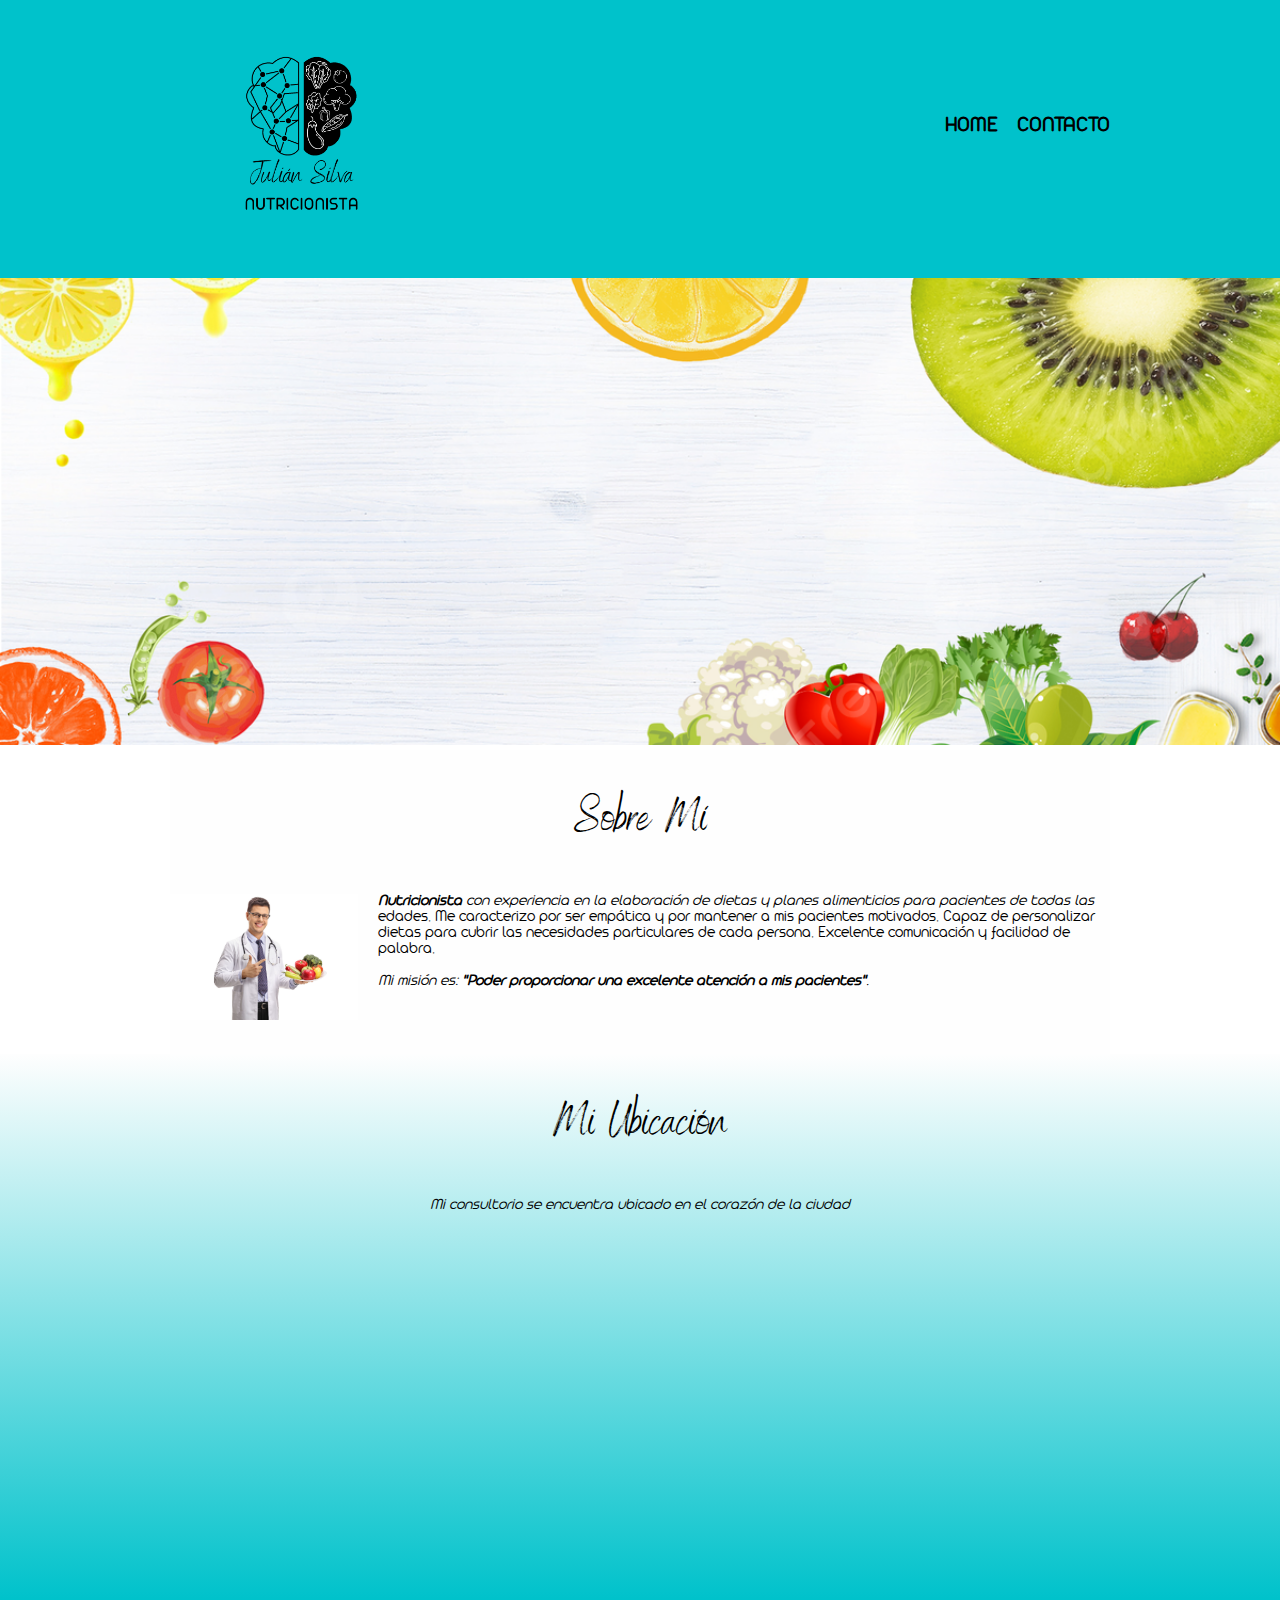
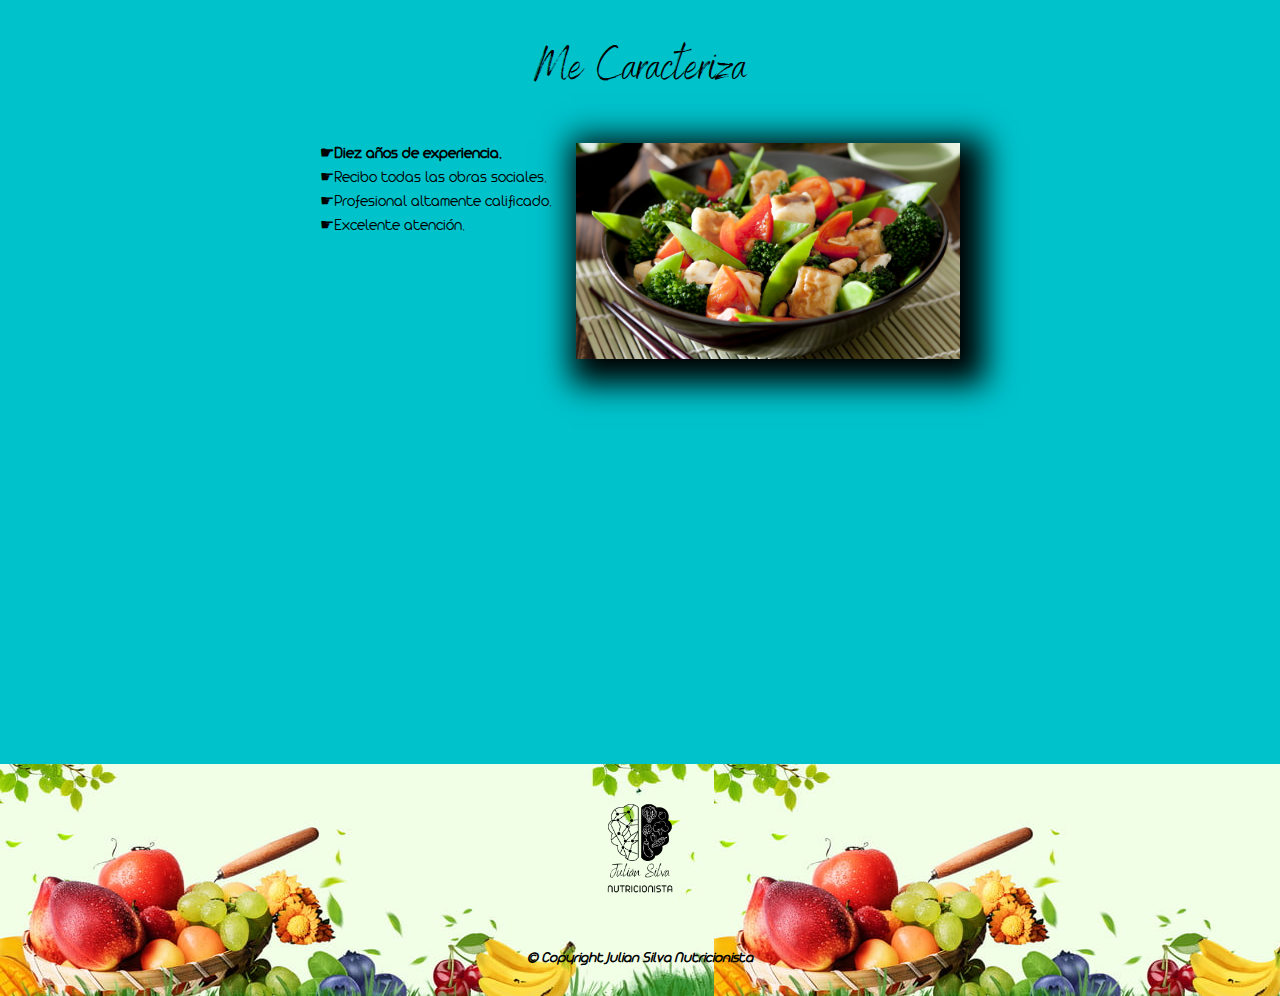
==== index.html @ d9682e35 "Subiendo al repositorio" ====
<!DOCTYPE html>
<html lang="es">
<head>
    <meta charset="UTF-8">
    <meta name="viewport" content="width=device-width, initial-scale=1.0">
    <link rel="stylesheet" href="./css/reset.css">
    <link rel="stylesheet" href="./css/style.css">
    <title>Inicio</title>
</head>
    <body>
        <header>
            <div class="caja"> <!-- creamos una clase caja para poder darle estilo al header -->
                <h1><img src="./img/logoNegro.png" alt="Logo negro del nutricionista"></h1>
                <nav>
                    <ul>
                        <li><a href="./index.html">Home</a></li>
                        <li><a href="./pages/contacto.html">Contacto</a></li>
                    </ul>
                </nav>
            </div>
        </header>
        <img class="banner" src="banner/banner.jpg"> <!-- insertamos un banner -->
        <main> <!--main divididos por sections-->
            <section class="principal"> <!--section principal-->

                <h2 class="titulo-principal">Sobre Mí</h2>

                <img class="nutricionista" src="./img/nutricionista.jpg" alt="Foto Nutricionista">

                <p><strong>Nutricionista</strong> con experiencia en la elaboración de dietas y planes alimenticios para pacientes de todas las edades. Me caracterizo por ser empática y por mantener a mis pacientes motivados. Capaz de personalizar dietas para cubrir las necesidades particulares de cada persona. Excelente comunicación y facilidad de palabra.</p>

                <p id="mision""><em>Mi misión es: <strong>"Poder proporcionar una excelente atención a mis pacientes"</strong>.</em></p>

            </section>

            <section class="mapa"> <!--section mapa-->
                <h3 class="titulo-principal">Mi Ubicación</h3>
                <p>Mi consultorio se encuentra ubicado en el corazón de la ciudad</p>
                <div class="mapa-contenido">
                    <iframe src="https://www.google.com/maps/embed?pb=!1m14!1m12!1m3!1d14243.18658186449!2d-65.22634465!3d-26.814602949999973!2m3!1f0!2f0!3f0!3m2!1i1024!2i768!4f13.1!5e0!3m2!1ses-419!2sar!4v1663788253998!5m2!1ses-419!2sar" width="100%" height="300" style="border:0;" allowfullscreen="" loading="lazy" referrerpolicy="no-referrer-when-downgrade"></iframe>
                </div>  
            </section>

            <section class="caracteriza"> <!--section caracteriza con divs para dividir el contenido del caracteriza con un breve video informativo-->

                <h3 class="titulo-principal">Me Caracteriza</h3>
                <div class="contenido-caracteriza">
                    <ul class="lista-caracteriza">
                        <li class="items">Diez años de experiencia.</li>
                        <li class="items">Recibo todas las obras sociales.</li>
                        <li class="items">Profesional altamente calificado.</li>
                        <li class="items">Excelente atención.</li>
                    </ul><img src="./img/frutasVerduras.jpg" class="imagen-caracteriza">
                </div>
                <div class="video">
                    <iframe width="100%" height="315" src="https://www.youtube.com/embed/3lQMkKlYW9E" title="YouTube video player" frameborder="0" allow="accelerometer; autoplay; clipboard-write; encrypted-media; gyroscope; picture-in-picture; web-share" allowfullscreen></iframe>
                </div>
            </section>    
        </main>
        <footer> <!--Pie de pagina con logo y copyright-->
            <img src="./img/logoNegro.png" alt="Logo Julian Silva Nutricionista">
            <p class="copyright">&copy Copyright Julian Silva Nutricionista</p>
        </footer>
    </body>
</html>
---- css/style.css ----
@font-face {
    font-family: 'AristaPro';
    src: url(../fonts/AristaPro/arista-pro.ttf);
}

@font-face {
    font-family: 'Benedict';
    src: url(../fonts/Benedict/benedict.ttf);
}

body{
    font-family: 'AristaPro', monospace;
}

header{
    background-color: #00C2CB;
    padding: 5px 0;
}

.caja{
    width: 940px;
    position: relative;
    margin: 0 auto;
}

.caja h1 img{
    width: 28%;
}

nav{
    position: absolute;
    top: 110px;
    right: 0;
}

nav li{
    display: inline;
    margin: 0 0 0 15px;
}

nav a{
    text-transform: uppercase;
    color: #000000;
    font-weight: bold;
    font-size: 22px;
    text-decoration: none;
}

nav a:hover{
    color: #452cd3;
    text-decoration: underline;
}

footer{
    text-align: center;
    background: url(../img/bg.jpg);
    padding: 10px;
}
footer img{
    width: 12%;
}

.copyright{
    color: #000000;
    font-size: 15px;
    font-weight: bold;
    margin: 20px;
}

form{
    margin: 40px;
}

form label, form legend{
    display: block;
    font-size: 20px;
    margin: 0 0 10px;
}

.input-padron{
    display: block;
    margin: 0 0 20px;
    padding: 10px 25px;
    width: 50%;
}

.checkbox{
    margin: 20px 0;
}

.enviar{
    width: 40%;
    padding: 15px 0;
    font-family: 'AristaPro';
    font-size: 18px;
    font-weight: bold;
    color: white;
    background: #00C2CB;
    border: none;
    border-radius: 5px;
    transition: 1s all;
    cursor: pointer;
}

.enviar:hover{
    background: rgb(101, 98, 235);
    transform: scale(1.1);
}

/*CSS para nuestro Home*/
.banner{
    width: 100%;
}

.principal{
    padding: 3em 0;
    background: #FEFEFE;
    width: 940px;
    margin: 0 auto;
}

.titulo-principal{
    font-family: 'Benedict', monospace;
    text-align: center;
    font-size: 3em;
    margin: 0 0 1em;
    clear: left;
}

p:first-line{
    font-style: italic;
}

.principal p{
    margin: 0 0 1em;
}

.principal strong{
    font-weight: bold;
}

.principal em{
    font-style: italic;
}

.nutricionista{
    width: 20%;
    float: left;
    margin: 0 20px 20px 0;
}

.mapa{
    padding: 3em 0;
    background: linear-gradient(#fefefe,#00C2CB);
}

.mapa p{
    margin: 0 0 2em;
    text-align: center;
}

.mapa-contenido{
    width: 940px;
    margin: 0 auto;
}

.caracteriza{
    padding: 3em 0;
    background: #00C2CB;
}

.contenido-caracteriza{
    width: 640px;
    margin: 0 auto;
}

.lista-caracteriza{
    width: 40%;
    display: inline-block;
    vertical-align: top;
}

.items{
    line-height: 1.5;
}

.items:before{
    content: "☛";
}

.items:first-child{
    font-weight: bold;
}

.imagen-caracteriza{
    width: 60%;
    transition: 400ms;
    box-shadow: 10px 10px 30px 15px #000000;
}

.imagen-caracteriza:hover{
    opacity: 0.3;
}
.video{
    width: 560px;
    margin: 1em auto;
}

@media screen and (max-width:480px) {
    h1{
        text-align: center;
    }
    nav{
        position: static;
    }
    .caja,.principal,.mapa-contenido,.contenido-caracteriza,.video{
        width: auto;
    }
    .lista-caracteriza,.imagen-caracteriza{
        width: 100%;
    }
}
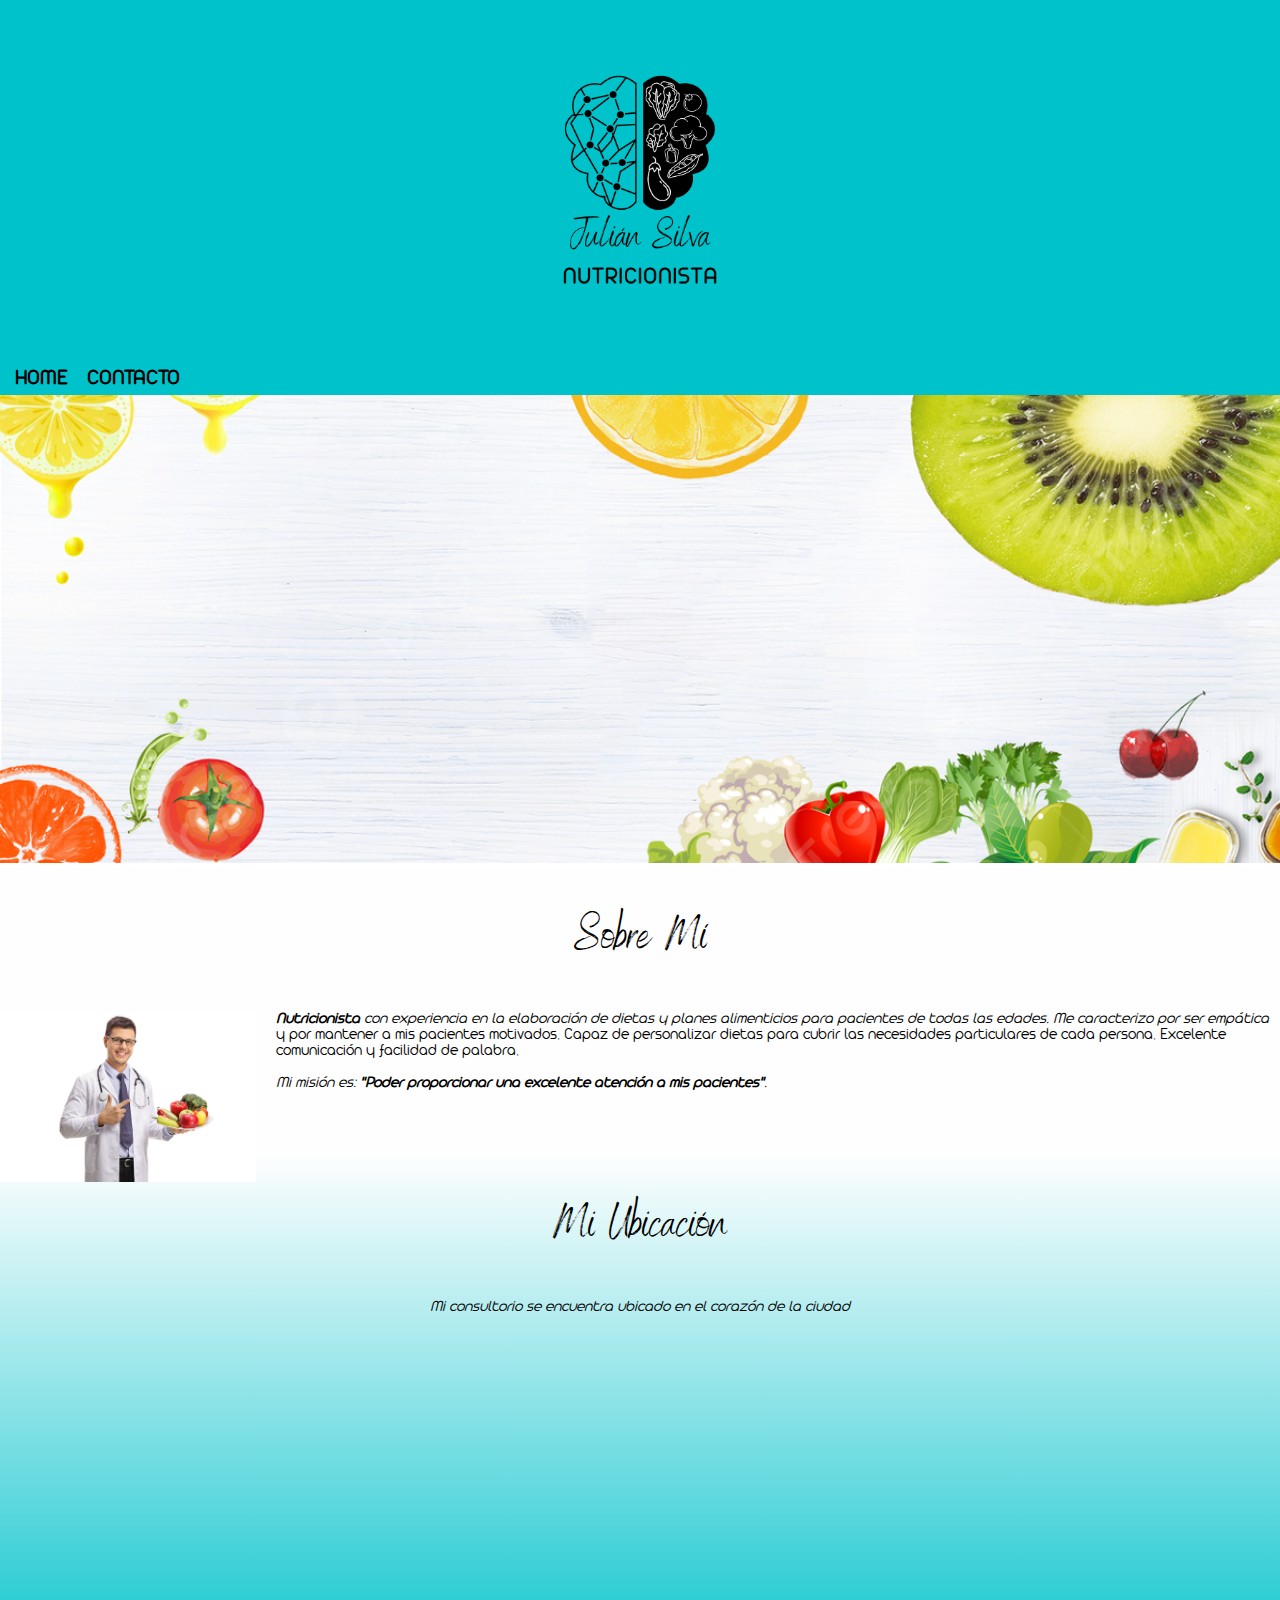
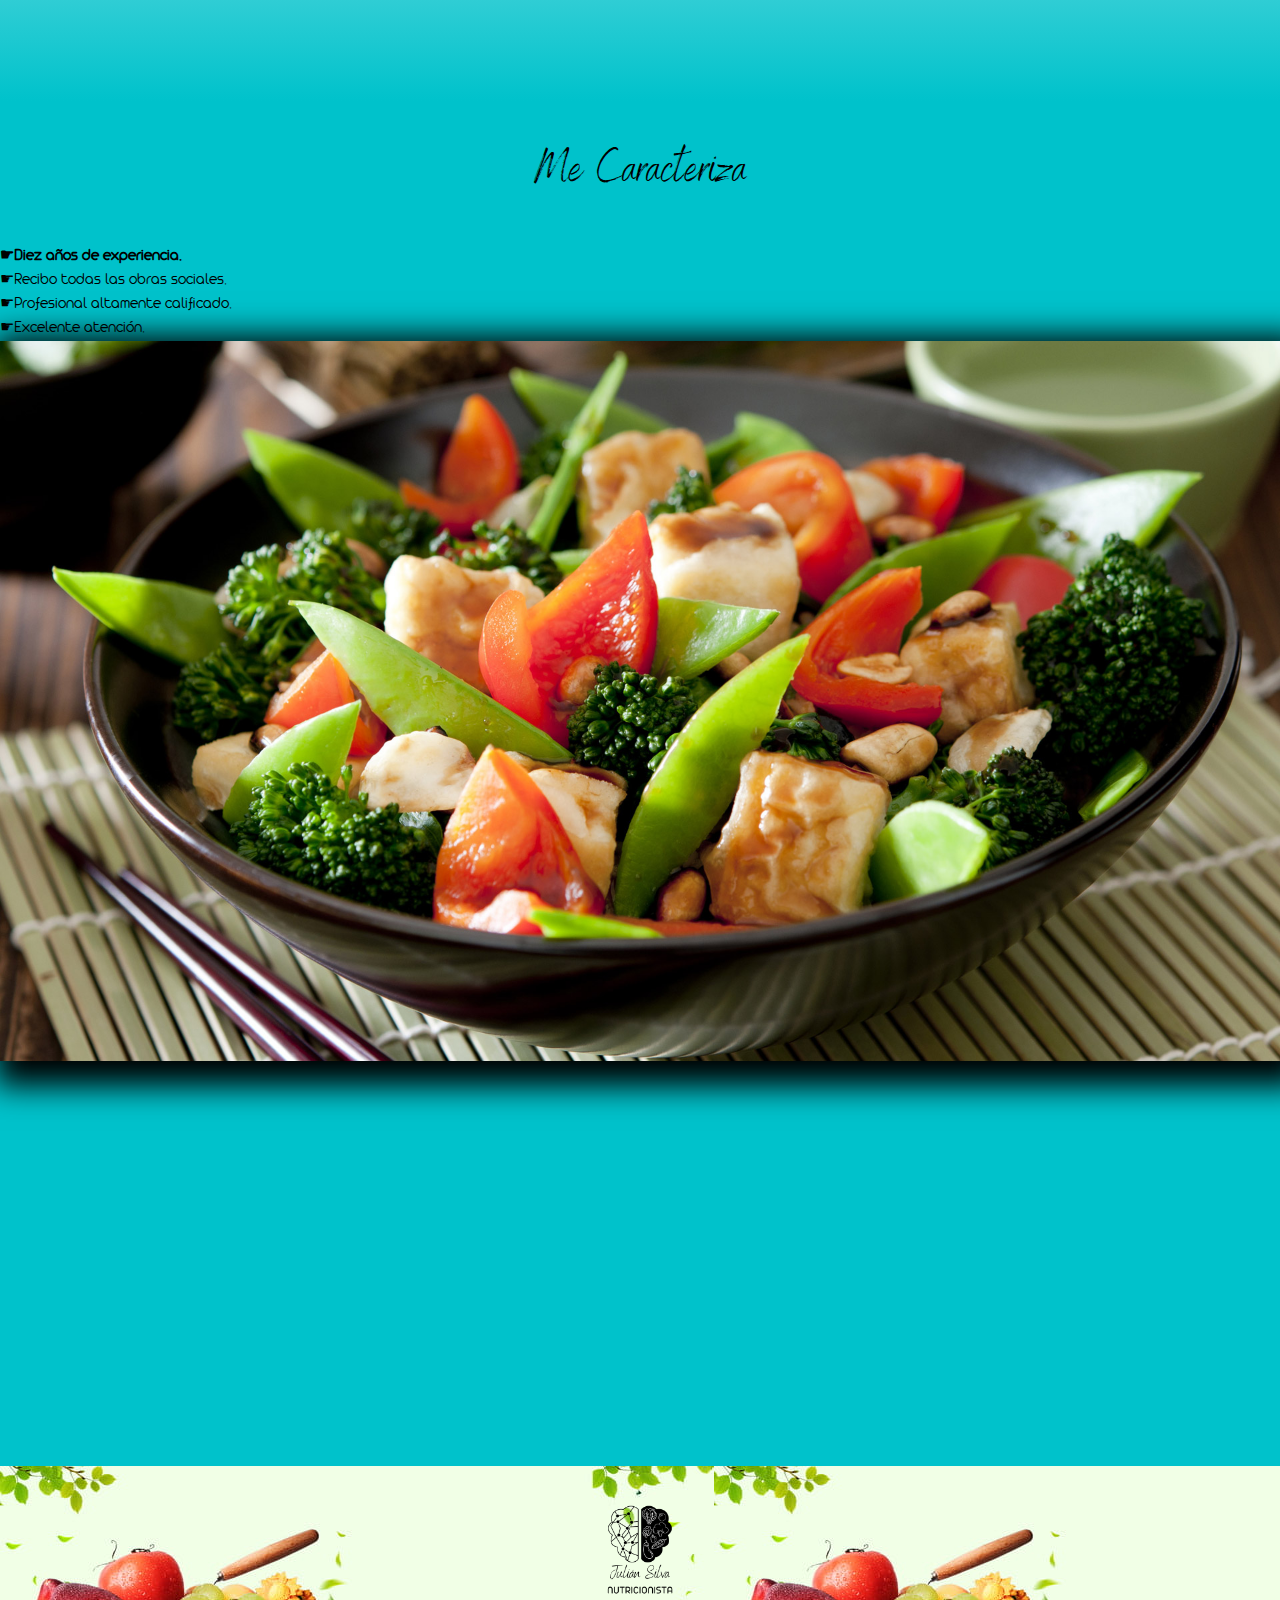
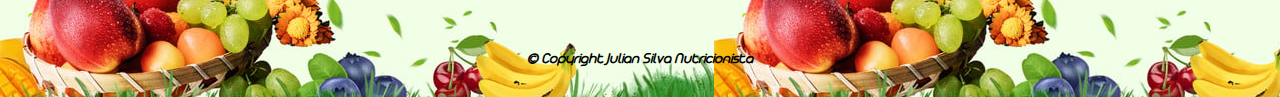
==== commit f2535e96: "Agregando JS" ====
--- a/index.html
+++ b/index.html
@@ -58,7 +58,7 @@
             </section>    
         </main>
         <footer> <!--Pie de pagina con logo y copyright-->
-            <img src="./img/logoNegro.png" alt="Logo Julian Silva Nutricionista">
+            <img src="./img/logoNegro.png" alt="Logo Julian Silva Nutricionista" class="imagen-logo">
             <p class="copyright">&copy Copyright Julian Silva Nutricionista</p>
         </footer>
     </body>
--- a/css/style.css
+++ b/css/style.css
@@ -89,6 +89,18 @@
     margin: 20px 0;
 }
 
+.enviar:disabled{
+    width: 40%;
+    padding: 15px 0;
+    font-family: 'AristaPro';
+    font-size: 18px;
+    font-weight: bold;
+    color: white;
+    background: grey;
+    border: none;
+    border-radius: 5px;
+    opacity: .5;
+}
 .enviar{
     width: 40%;
     padding: 15px 0;
@@ -103,11 +115,6 @@
     cursor: pointer;
 }
 
-.enviar:hover{
-    background: rgb(101, 98, 235);
-    transform: scale(1.1);
-}
-
 /*CSS para nuestro Home*/
 .banner{
     width: 100%;
@@ -207,7 +214,7 @@
     margin: 1em auto;
 }
 
-@media screen and (max-width:480px) {
+@media screen and (max-width:1300px) {
     h1{
         text-align: center;
     }
